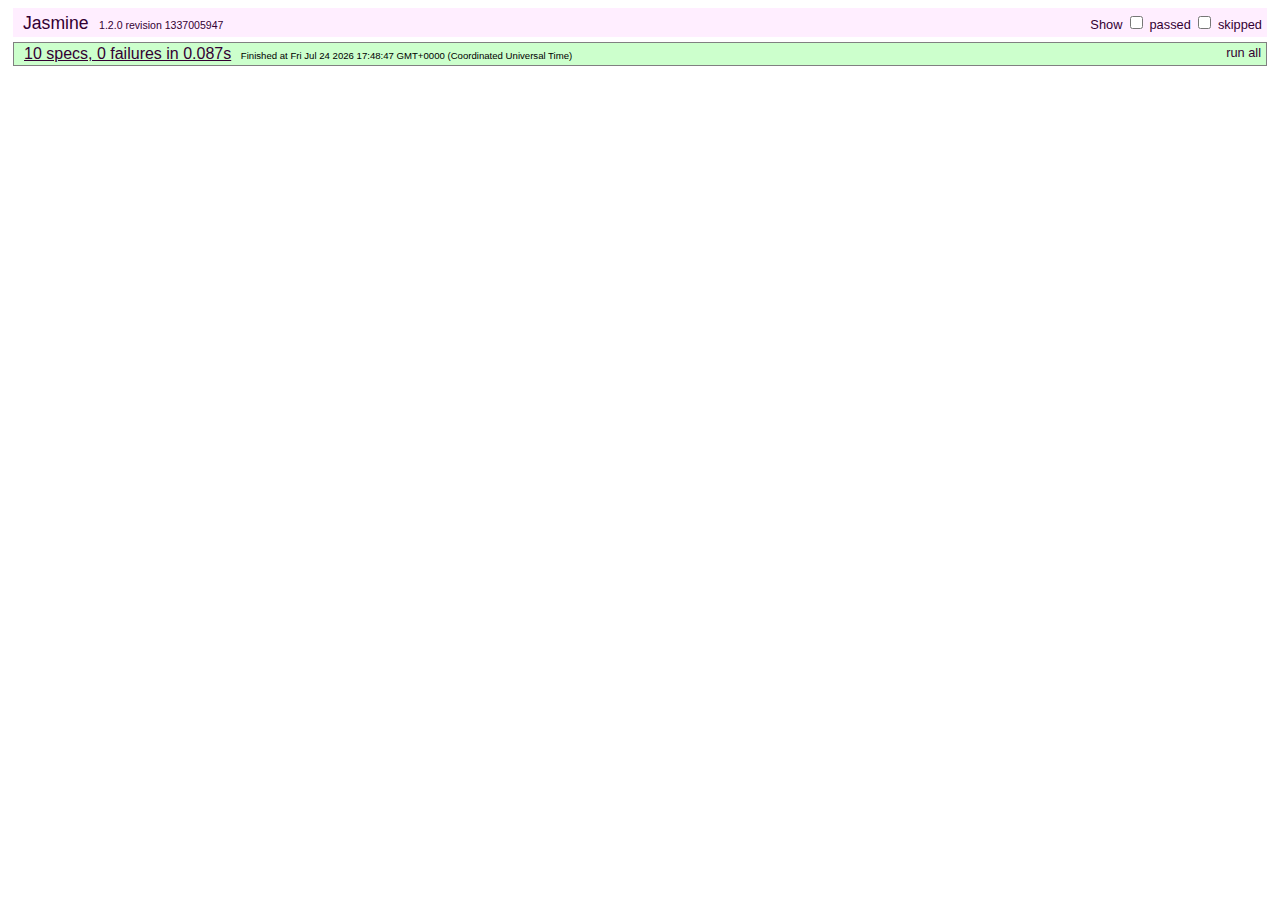
==== test/SpecRunner.html @ 5e1f236b "Initial Commit" ====
<!DOCTYPE HTML PUBLIC "-//W3C//DTD HTML 4.01 Transitional//EN"
  "http://www.w3.org/TR/html4/loose.dtd">
<html>
<head>
  <title>Jasmine Spec Runner</title>

  <script type="text/javascript" src="../src/lib/zepto.min.js"></script>
  <link rel="shortcut icon" type="image/png" href="lib/jasmine-1.1.0.rc1/jasmine_favicon.png">

  <link rel="stylesheet" type="text/css" href="lib/jasmine-1.1.0.rc1/jasmine.css">
  <script type="text/javascript" src="lib/jasmine-1.1.0.rc1/jasmine.js"></script>
  <script type="text/javascript" src="lib/jasmine-1.1.0.rc1/jasmine-html.js"></script>
  <script>
    jQuery = Zepto
  </script>
  <script type="text/javascript" src="lib/jasmine-fake-ajax.js"></script>

  <!-- include spec files here... -->
  <script type="text/javascript" src="spec/SpecHelper.js"></script>
  <script type="text/javascript" src="spec/HNSpec.js"></script>
  <script type="text/javascript" src="spec/collections/NewsSpec.js"></script>
  <script type="text/javascript" src="spec/utils/NewsParserSpec.js"></script>
  <script type="text/javascript" src="spec/utils/DiscussionParserSpec.js"></script>

  <!-- include source files here... -->
  <script type="text/javascript" src="../src/lib/underscore-min.js"></script>
  <script type="text/javascript" src="../src/lib/backbone-min.js"></script>
  <script type="text/javascript" src="../src/js/app.js"></script>
  <script type="text/javascript" src="../src/js/models/post.js"></script>
  <script type="text/javascript" src="../src/js/collections/news.js"></script>
  <script type="text/javascript" src="../src/js/collections/newest.js"></script>
  <script type="text/javascript" src="../src/js/collections/ask.js"></script>
  <script type="text/javascript" src="../src/js/collections/jobs.js"></script>
  <script type="text/javascript" src="../src/js/utils/news_parser.js"></script>
  <script type="text/javascript" src="../src/js/utils/discussion_parser.js"></script>


  <script type="text/javascript">
    (function() {
      var jasmineEnv = jasmine.getEnv();
      jasmineEnv.updateInterval = 1000;

      var trivialReporter = new jasmine.TrivialReporter();

      jasmineEnv.addReporter(trivialReporter);

      jasmineEnv.specFilter = function(spec) {
        return trivialReporter.specFilter(spec);
      };

      var currentWindowOnload = window.onload;

      window.onload = function() {
        if (currentWindowOnload) {
          currentWindowOnload();
        }
        execJasmine();
      };

      function execJasmine() {
        jasmineEnv.execute();
      }

    })();
  </script>

</head>

<body>
</body>
</html>
---- test/lib/jasmine-1.1.0.rc1/jasmine.css ----
body { background-color: #eeeeee; padding: 0; margin: 5px; overflow-y: scroll; }

#HTMLReporter { font-size: 11px; font-family: Monaco, "Lucida Console", monospace; line-height: 14px; color: #333333; }
#HTMLReporter a { text-decoration: none; }
#HTMLReporter a:hover { text-decoration: underline; }
#HTMLReporter p, #HTMLReporter h1, #HTMLReporter h2, #HTMLReporter h3, #HTMLReporter h4, #HTMLReporter h5, #HTMLReporter h6 { margin: 0; line-height: 14px; }
#HTMLReporter .banner, #HTMLReporter .symbolSummary, #HTMLReporter .summary, #HTMLReporter .resultMessage, #HTMLReporter .specDetail .description, #HTMLReporter .alert .bar, #HTMLReporter .stackTrace { padding-left: 9px; padding-right: 9px; }
#HTMLReporter #jasmine_content { position: fixed; right: 100%; }
#HTMLReporter .version { color: #aaaaaa; }
#HTMLReporter .banner { margin-top: 14px; }
#HTMLReporter .duration { color: #aaaaaa; float: right; }
#HTMLReporter .symbolSummary { overflow: hidden; *zoom: 1; margin: 14px 0; }
#HTMLReporter .symbolSummary li { display: block; float: left; height: 7px; width: 14px; margin-bottom: 7px; font-size: 16px; }
#HTMLReporter .symbolSummary li.passed { font-size: 14px; }
#HTMLReporter .symbolSummary li.passed:before { color: #5e7d00; content: "\02022"; }
#HTMLReporter .symbolSummary li.failed { line-height: 9px; }
#HTMLReporter .symbolSummary li.failed:before { color: #b03911; content: "x"; font-weight: bold; margin-left: -1px; }
#HTMLReporter .symbolSummary li.skipped { font-size: 14px; }
#HTMLReporter .symbolSummary li.skipped:before { color: #bababa; content: "\02022"; }
#HTMLReporter .symbolSummary li.pending { line-height: 11px; }
#HTMLReporter .symbolSummary li.pending:before { color: #aaaaaa; content: "-"; }
#HTMLReporter .bar { line-height: 28px; font-size: 14px; display: block; color: #eee; }
#HTMLReporter .runningAlert { background-color: #666666; }
#HTMLReporter .skippedAlert { background-color: #aaaaaa; }
#HTMLReporter .skippedAlert:first-child { background-color: #333333; }
#HTMLReporter .skippedAlert:hover { text-decoration: none; color: white; text-decoration: underline; }
#HTMLReporter .passingAlert { background-color: #a6b779; }
#HTMLReporter .passingAlert:first-child { background-color: #5e7d00; }
#HTMLReporter .failingAlert { background-color: #cf867e; }
#HTMLReporter .failingAlert:first-child { background-color: #b03911; }
#HTMLReporter .results { margin-top: 14px; }
#HTMLReporter #details { display: none; }
#HTMLReporter .resultsMenu, #HTMLReporter .resultsMenu a { background-color: #fff; color: #333333; }
#HTMLReporter.showDetails .summaryMenuItem { font-weight: normal; text-decoration: inherit; }
#HTMLReporter.showDetails .summaryMenuItem:hover { text-decoration: underline; }
#HTMLReporter.showDetails .detailsMenuItem { font-weight: bold; text-decoration: underline; }
#HTMLReporter.showDetails .summary { display: none; }
#HTMLReporter.showDetails #details { display: block; }
#HTMLReporter .summaryMenuItem { font-weight: bold; text-decoration: underline; }
#HTMLReporter .summary { margin-top: 14px; }
#HTMLReporter .summary .suite .suite, #HTMLReporter .summary .specSummary { margin-left: 14px; }
#HTMLReporter .summary .specSummary.passed a { color: #5e7d00; }
#HTMLReporter .summary .specSummary.failed a { color: #b03911; }
#HTMLReporter .description + .suite { margin-top: 0; }
#HTMLReporter .suite { margin-top: 14px; }
#HTMLReporter .suite a { color: #333333; }
#HTMLReporter #details .specDetail { margin-bottom: 28px; }
#HTMLReporter #details .specDetail .description { display: block; color: white; background-color: #b03911; }
#HTMLReporter .resultMessage { padding-top: 14px; color: #333333; }
#HTMLReporter .resultMessage span.result { display: block; }
#HTMLReporter .stackTrace { margin: 5px 0 0 0; max-height: 224px; overflow: auto; line-height: 18px; color: #666666; border: 1px solid #ddd; background: white; white-space: pre; }

#TrivialReporter { padding: 8px 13px; position: absolute; top: 0; bottom: 0; left: 0; right: 0; overflow-y: scroll; background-color: white; font-family: "Helvetica Neue Light", "Lucida Grande", "Calibri", "Arial", sans-serif; /*.resultMessage {*/ /*white-space: pre;*/ /*}*/ }
#TrivialReporter a:visited, #TrivialReporter a { color: #303; }
#TrivialReporter a:hover, #TrivialReporter a:active { color: blue; }
#TrivialReporter .run_spec { float: right; padding-right: 5px; font-size: .8em; text-decoration: none; }
#TrivialReporter .banner { color: #303; background-color: #fef; padding: 5px; }
#TrivialReporter .logo { float: left; font-size: 1.1em; padding-left: 5px; }
#TrivialReporter .logo .version { font-size: .6em; padding-left: 1em; }
#TrivialReporter .runner.running { background-color: yellow; }
#TrivialReporter .options { text-align: right; font-size: .8em; }
#TrivialReporter .suite { border: 1px outset gray; margin: 5px 0; padding-left: 1em; }
#TrivialReporter .suite .suite { margin: 5px; }
#TrivialReporter .suite.passed { background-color: #dfd; }
#TrivialReporter .suite.failed { background-color: #fdd; }
#TrivialReporter .spec { margin: 5px; padding-left: 1em; clear: both; }
#TrivialReporter .spec.failed, #TrivialReporter .spec.passed, #TrivialReporter .spec.skipped { padding-bottom: 5px; border: 1px solid gray; }
#TrivialReporter .spec.failed { background-color: #fbb; border-color: red; }
#TrivialReporter .spec.passed { background-color: #bfb; border-color: green; }
#TrivialReporter .spec.skipped { background-color: #bbb; }
#TrivialReporter .messages { border-left: 1px dashed gray; padding-left: 1em; padding-right: 1em; }
#TrivialReporter .passed { background-color: #cfc; display: none; }
#TrivialReporter .failed { background-color: #fbb; }
#TrivialReporter .skipped { color: #777; background-color: #eee; display: none; }
#TrivialReporter .resultMessage span.result { display: block; line-height: 2em; color: black; }
#TrivialReporter .resultMessage .mismatch { color: black; }
#TrivialReporter .stackTrace { white-space: pre; font-size: .8em; margin-left: 10px; max-height: 5em; overflow: auto; border: 1px inset red; padding: 1em; background: #eef; }
#TrivialReporter .finished-at { padding-left: 1em; font-size: .6em; }
#TrivialReporter.show-passed .passed, #TrivialReporter.show-skipped .skipped { display: block; }
#TrivialReporter #jasmine_content { position: fixed; right: 100%; }
#TrivialReporter .runner { border: 1px solid gray; display: block; margin: 5px 0; padding: 2px 0 2px 10px; }
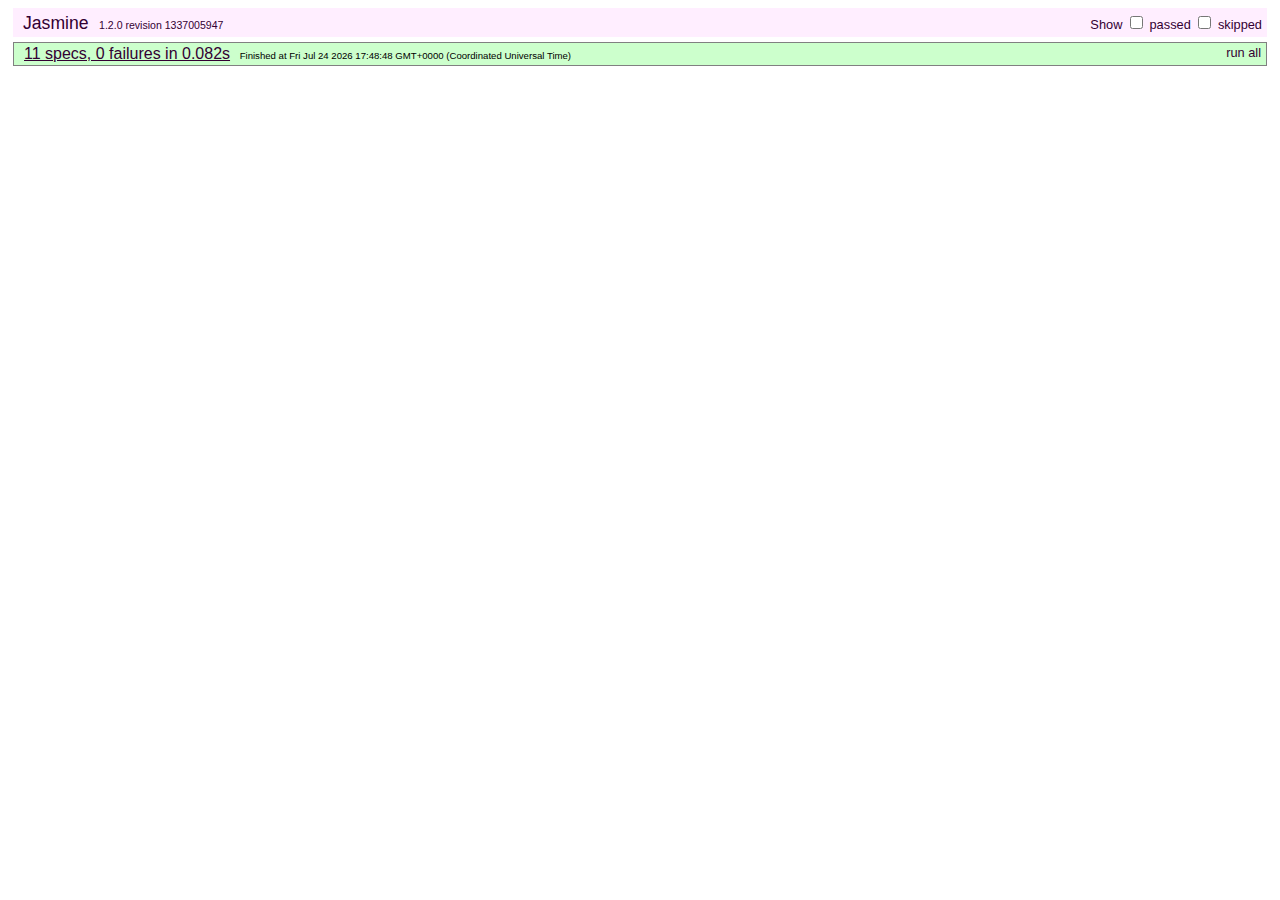
==== commit 21c5a44b: "Fix jobs parser and Add refresh button" ====
--- a/test/SpecRunner.html
+++ b/test/SpecRunner.html
@@ -21,6 +21,7 @@
   <script type="text/javascript" src="spec/collections/NewsSpec.js"></script>
   <script type="text/javascript" src="spec/utils/NewsParserSpec.js"></script>
   <script type="text/javascript" src="spec/utils/DiscussionParserSpec.js"></script>
+  <script type="text/javascript" src="spec/utils/JobsParserSpec.js"></script>
 
   <!-- include source files here... -->
   <script type="text/javascript" src="../src/lib/underscore-min.js"></script>
@@ -33,6 +34,7 @@
   <script type="text/javascript" src="../src/js/collections/jobs.js"></script>
   <script type="text/javascript" src="../src/js/utils/news_parser.js"></script>
   <script type="text/javascript" src="../src/js/utils/discussion_parser.js"></script>
+  <script type="text/javascript" src="../src/js/utils/jobs_parser.js"></script>
 
 
   <script type="text/javascript">
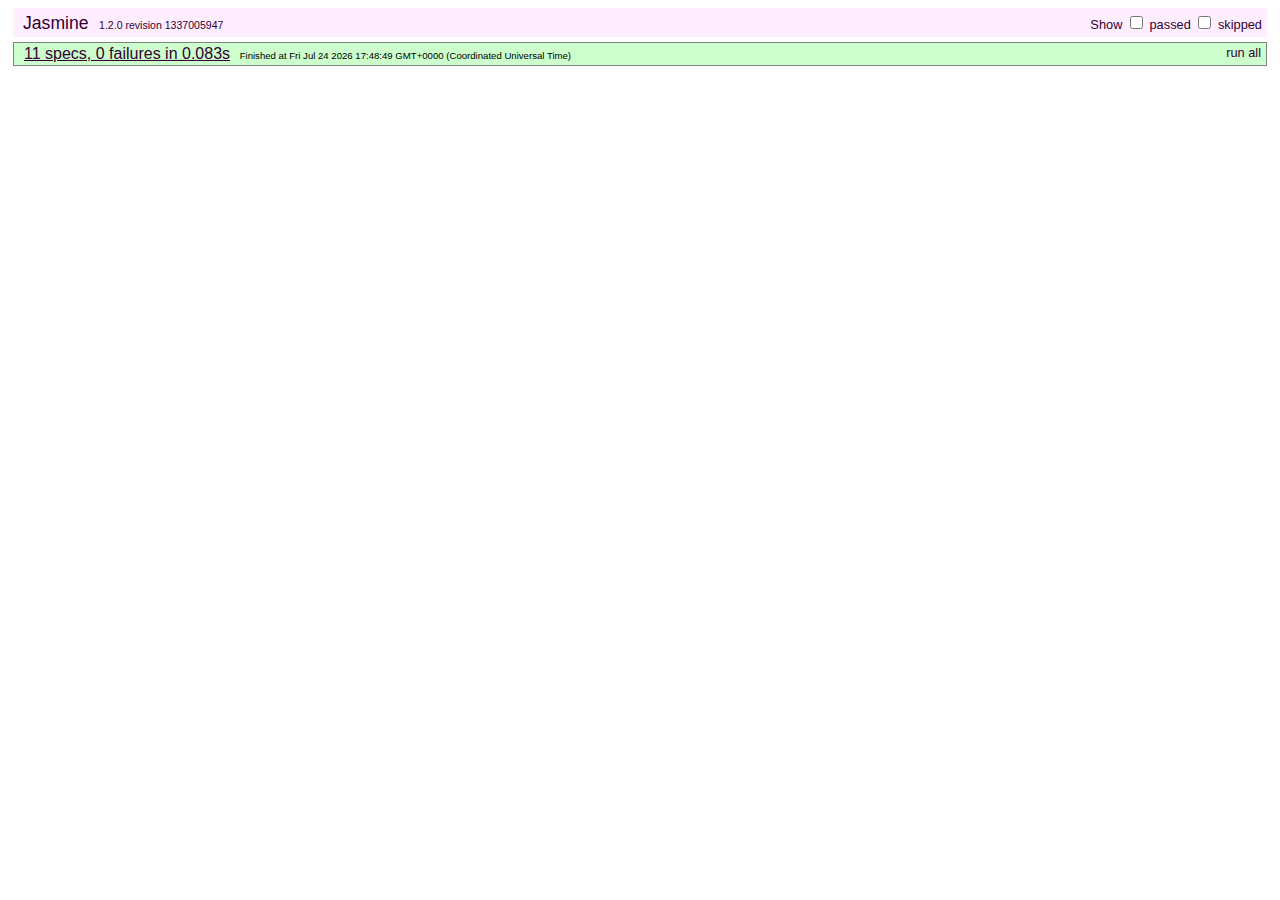
==== commit 9b9190fe: "Add user visualization" ====
--- a/test/SpecRunner.html
+++ b/test/SpecRunner.html
@@ -28,6 +28,7 @@
   <script type="text/javascript" src="../src/lib/backbone-min.js"></script>
   <script type="text/javascript" src="../src/js/app.js"></script>
   <script type="text/javascript" src="../src/js/models/post.js"></script>
+  <script type="text/javascript" src="../src/js/models/user.js"></script>
   <script type="text/javascript" src="../src/js/collections/news.js"></script>
   <script type="text/javascript" src="../src/js/collections/newest.js"></script>
   <script type="text/javascript" src="../src/js/collections/ask.js"></script>
@@ -35,6 +36,7 @@
   <script type="text/javascript" src="../src/js/utils/news_parser.js"></script>
   <script type="text/javascript" src="../src/js/utils/discussion_parser.js"></script>
   <script type="text/javascript" src="../src/js/utils/jobs_parser.js"></script>
+  <script type="text/javascript" src="../src/js/utils/user_parser.js"></script>
 
 
   <script type="text/javascript">
